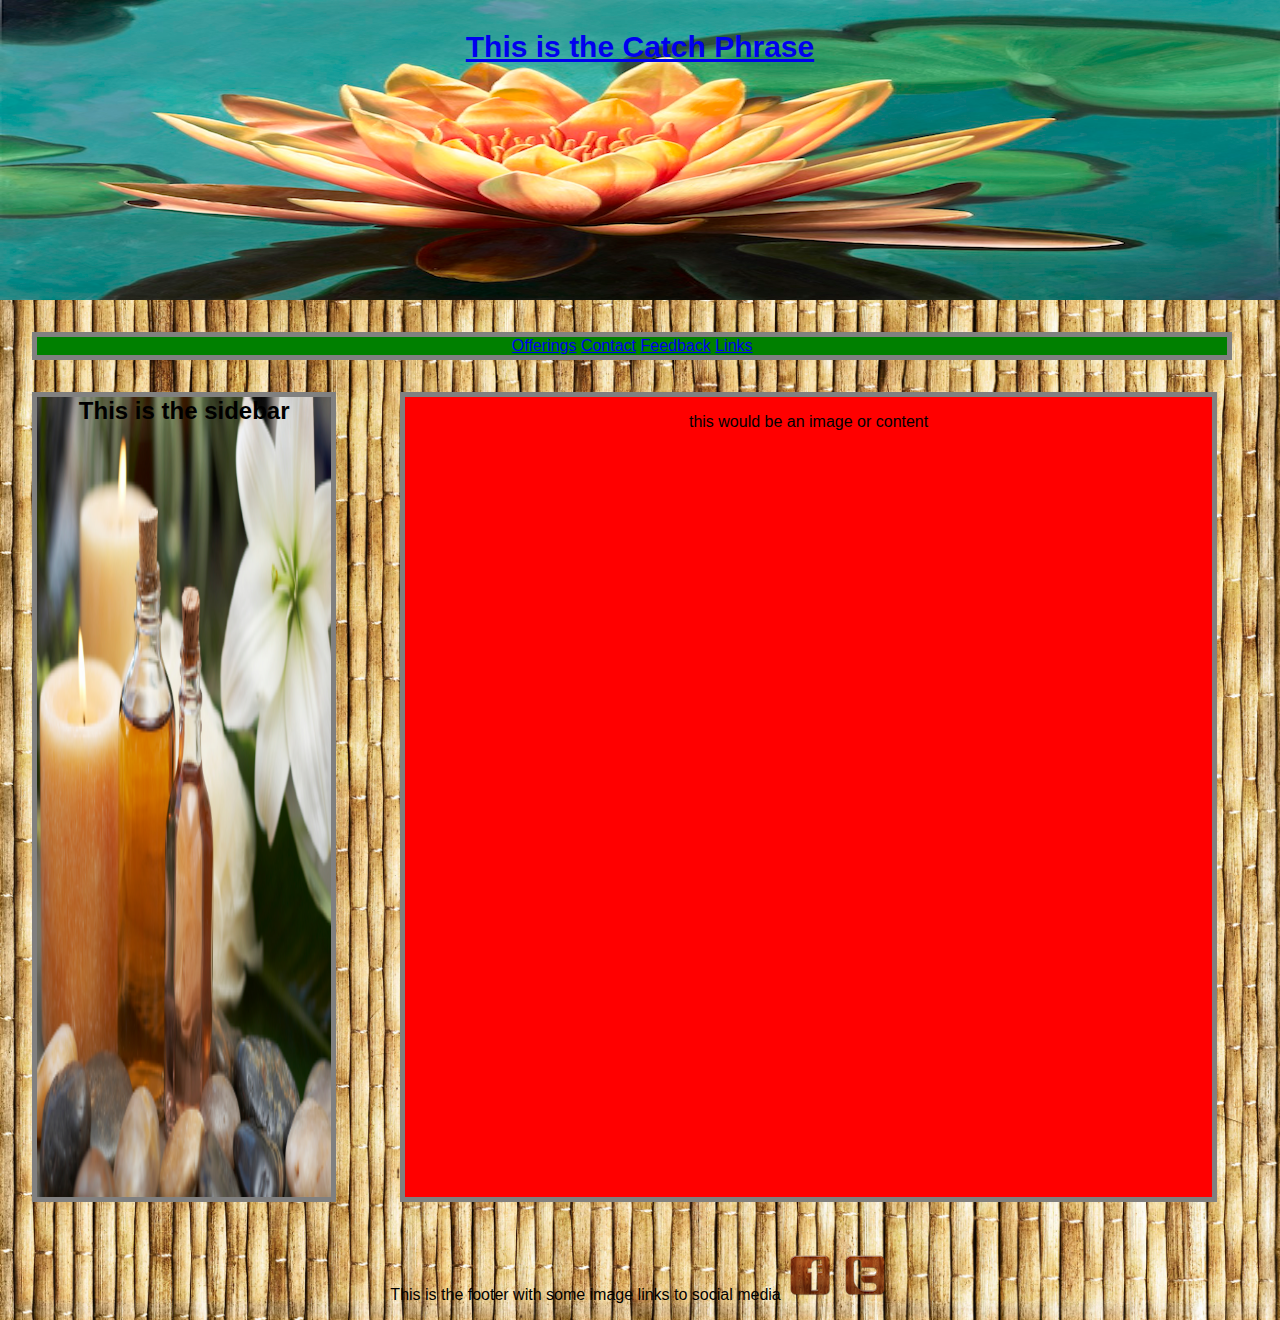
==== site/index.html @ 792880a2 "changed homepage to reside in index.html and adjusted links in other pages" ====
<!DOCTYPE html>

<html lang="en">

	<head>
	  <!-- the "meta" tag is used to provide, ah, meta-information about the page. 
	       This one is another method to the browser what this content is and what character set we are using 
	  -->
	  <meta charset="UTF-8" />
	  <title>Jhenna's Template</title>
	  <!-- The "link" tag identifies your external CSS style sheet. Edit this link to use your particular file  -->
	  <link rel="stylesheet" type="text/css" href="stylesheets/site.css" media="screen" />
	  <link rel="stylesheet" type="text/css" href="stylesheets/normalize.css" media="screen" />
	</head>

	<body>
		<div class="header"> <!--contains the header that will be a constant on every page-->
			<h1 class="verta" align="center"><a href="index.html">This is the Catch Phrase</a></h1>
		</div>

		<div class="nav" align="center">
			<a href="offerings.html">Offerings</a>
			<a href="contacts.html">Contact</a>
			<a href="feedback.html">Feedback</a>
			<a href="links.html">Links</a>
		</div>

		<div class="sidebar"> <!--contains the sidebar that will be on every page except home-->
			<h2 align="center">This is the sidebar</h2>
		</div>

		<div class="content"> <!--containes the page's content (for homepage is just an image)-->
			<p align="center">this would be an image or content</p>
		</div>

		<div class="footer" align="center"> <!--contains the footer that will be constant on every page-->
			<p>This is the footer with some image links to social media 
				<a href="#"><img src="images/fbonwood_sized.png"></a> 
				<a href="#"><img src="images/twitteronwood_sized.png"></a>
			</p>
		</div>



	</body>


</html>
---- site/stylesheets/site.css ----
html{
	background-image: url(../images/bamboo.gif);
	background-size: 100% 100%;
}

body{
	font-size: medium;
	font-family: Verdana, Helvetica, Arial, sans-serif;
	list-style-position: 1.6em; /*Changes the verticle space between lines*/
	background: white;
}

h1{
	font-size: 150%;
}

h2{
	font-size: 130%;
}

.header{
	background: gray;
	background-image: url(../images/lotus_on_water_sized.png);
	background-position: center;
	background-repeat: no-repeat;
	height: 300px;
	/*line-height: 250px;*/ /*can center one line of text but as screen adjusts and goes to two lines get MESSED UP*/
	width: 100%;
	float: left;
}

.nav{
	background: green;
	font-size: 100%;
	width: 93%;
	margin: 2.5% 2.5% 0% 2.5%;
	border: 5px gray solid;
	float: left;
}

.content {
	background: red;
	/*background-image: url(../images/spa5.png);
	background-size: 100% 100%;*/  			/*This image  and sizing is only needed for the home page*/
	width: 63%;
	margin: 2.5% ;
	border: 5px gray solid;
	padding: none;
	height: 800px;	
	float: left;
}

.sidebar{
	background: gray;
	background-image: url(../images/image01.png);
	background-size: 100% 100%;
	width: 23%;
	margin: 2.5%;
	border: 5px gray solid;
	padding: none;
	height: 800px;
	float: left;

}

.footer{
	width: 100%;
	float: left;
}
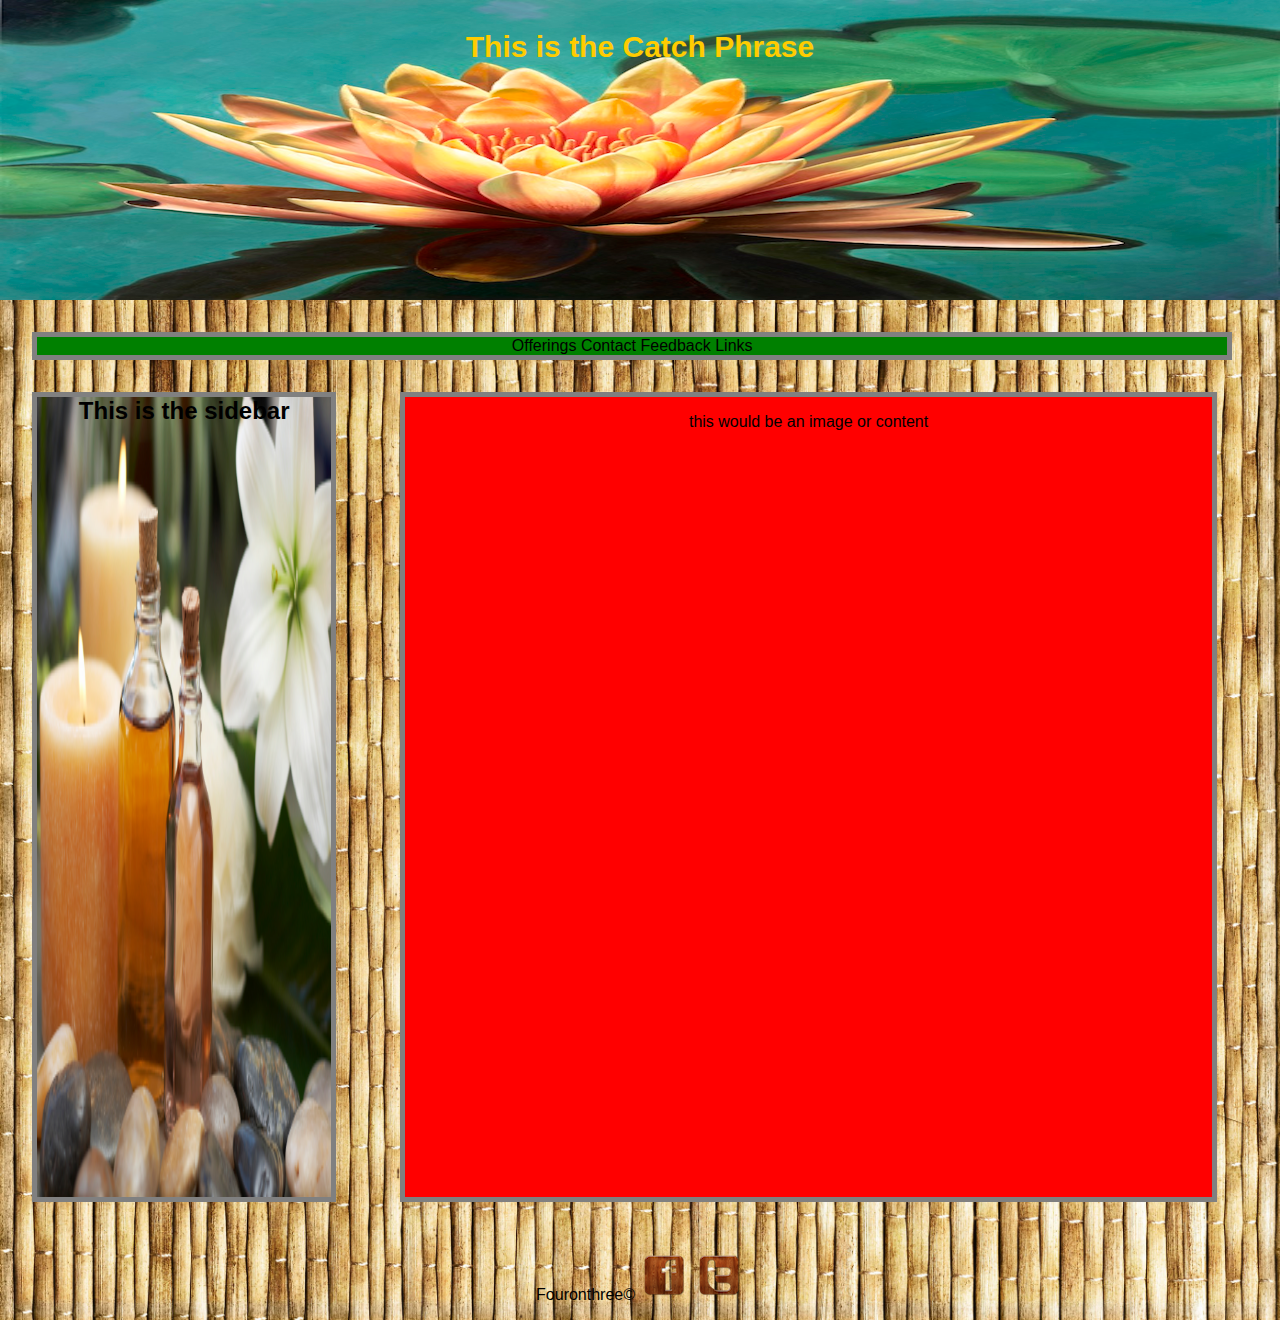
==== commit fff327e8: "added table w massage menu to offerings page, put group name in footer w copyright" ====
--- a/site/index.html
+++ b/site/index.html
@@ -14,9 +14,9 @@
 	</head>
 
 	<body>
-		<div class="header"> <!--contains the header that will be a constant on every page-->
-			<h1 class="verta" align="center"><a href="index.html">This is the Catch Phrase</a></h1>
-		</div>
+		<a href="index.html"><div class="header"> <!--contains the header that will be a constant on every page-->
+			<h1 class="verta" align="center">This is the Catch Phrase</h1>
+		</div></a>
 
 		<div class="nav" align="center">
 			<a href="offerings.html">Offerings</a>
@@ -34,7 +34,7 @@
 		</div>
 
 		<div class="footer" align="center"> <!--contains the footer that will be constant on every page-->
-			<p>This is the footer with some image links to social media 
+			<p>Fouronthree&copy;  
 				<a href="#"><img src="images/fbonwood_sized.png"></a> 
 				<a href="#"><img src="images/twitteronwood_sized.png"></a>
 			</p>
--- a/site/stylesheets/site.css
+++ b/site/stylesheets/site.css
@@ -8,6 +8,33 @@
 	font-family: Verdana, Helvetica, Arial, sans-serif;
 	list-style-position: 1.6em; /*Changes the verticle space between lines*/
 	background: white;
+}
+
+table{
+	border: thin solid black;
+	margin-left: 10px;
+	margin-right: 10px;
+}
+
+td, th {
+	border: thin dotted gray;
+	padding: 5px;
+}
+
+a:link {
+	text-decoration:none;
+	color:black;
+}
+a:visited {
+	text-decoration:none;
+	color:black;
+}
+a:hover {
+	text-decoration:none;
+	color:#ffcc00;
+}
+a:active {
+	text-decoration:none;
 }
 
 h1{
